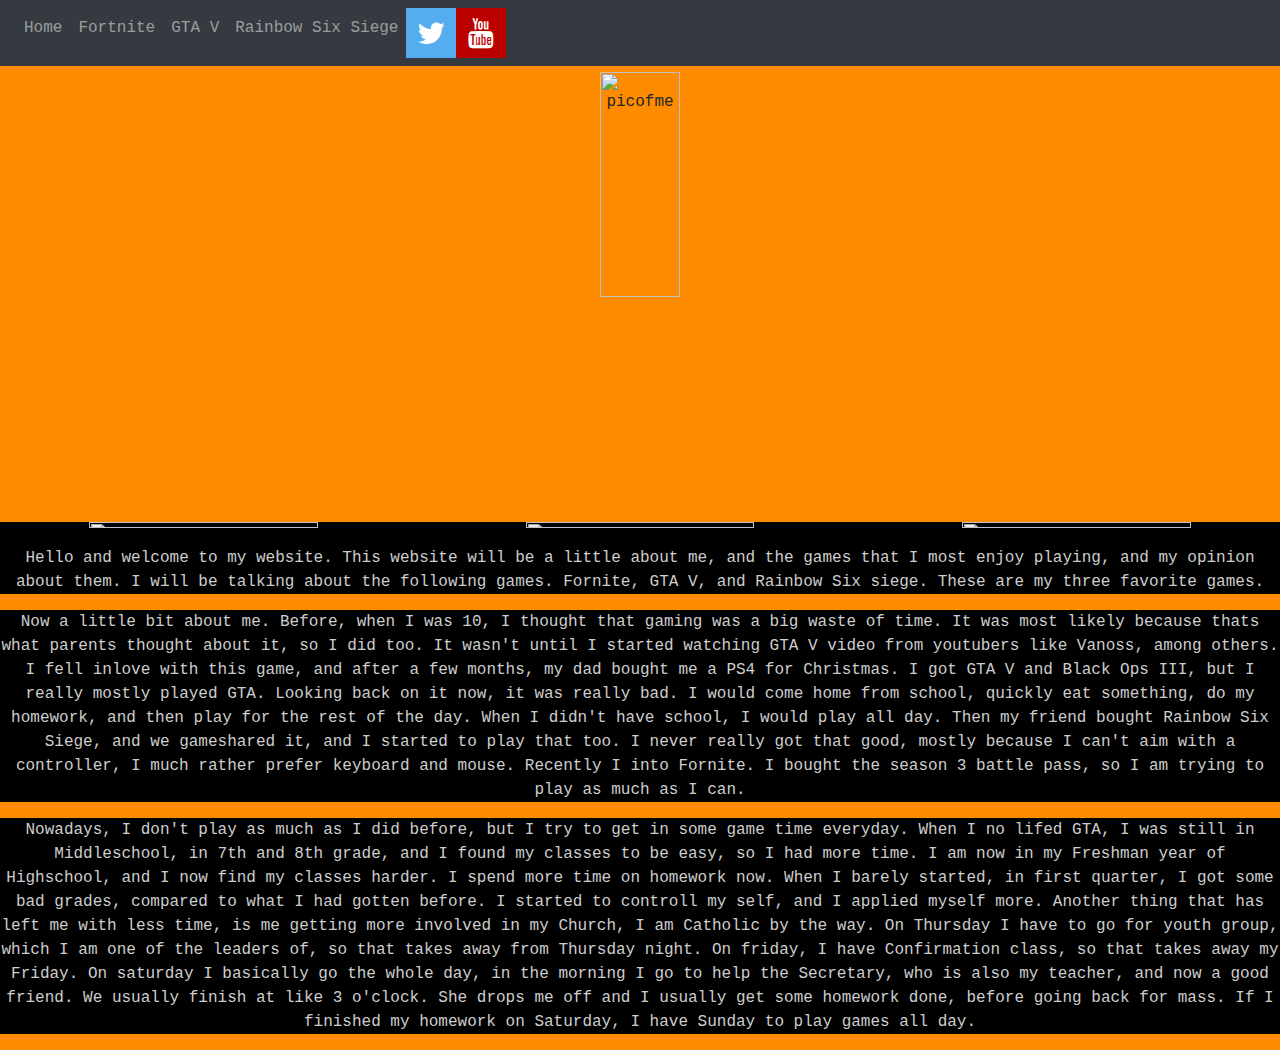
==== Final_Project/index.html @ affc7521 "First commit" ====
<DOCTYPEHTML!>
    <html>
        <head>
            <title>Michael Ramos</title>
    <meta charset="utf-8">
    <meta name="viewport" content="width=device-width, initial-scale=1">
    <link rel="stylesheet" href="https://maxcdn.bootstrapcdn.com/bootstrap/4.0.0/css/bootstrap.min.css">
    <script src="https://ajax.googleapis.com/ajax/libs/jquery/3.3.1/jquery.min.js"></script>
    <script src="https://cdnjs.cloudflare.com/ajax/libs/popper.js/1.12.9/umd/popper.min.js"></script>
    <script src="https://maxcdn.bootstrapcdn.com/bootstrap/4.0.0/js/bootstrap.min.js"></script>
   <link rel="stylesheet" href="https://cdnjs.cloudflare.com/ajax/libs/font-awesome/4.7.0/css/font-awesome.min.css">
   

   
    <style>
                 body {
      position: relative; }
   
.fa-twitter {
  background: #55ACEE;
  color: white;
  padding: 10px;
    font-size: 30px;
    width: 50px;
    text-align: center;
    text-decoration: none;
}
.fa-youtube {
  background: #bb0000;
  color: white;
}
.fa {
    padding: 10px;
    font-size: 30px;
    width: 50px;
    text-align: center;
    text-decoration: none;
}
    img {
        width: 75%;
        height: 50%;
    }
     
     
     body {
      position: relative; 
       background-color: darkorange;
      font-family: courier; 
      font: white; 
     }
      
    div {
        background-color: black;
        }
    </style>
        </head>
    
    <center> <body>
  <body data-spy="scroll" data-target=".navbar" data-offset="50">

< !-- This is the Nav Bar on top --! >

<nav class="navbar navbar-expand-sm bg-dark navbar-dark fixed-top">  
  <ul class="navbar-nav">
    <li class="nav-item">
      <a class="nav-link" href="">Home</a>
    </li>
    <li class="nav-item">
      <a class="nav-link" href="">Fortnite</a>
    </li>
    <li class="nav-item">
      <a class="nav-link" href="">GTA V</a>
    </li>
         <li class="nav-item">
      <a class="nav-link" href="">Rainbow Six Siege</a>
    </li>
        <li class="nav-item">
         <a href="https://twitter.com/real_mikes?lang=en" class="fa fa-twitter"></a> 
    </li>
        <li>
            <a href="https://www.youtube.com/channel/UCc1OUl6nbOwd7kcYyv7ujzQ?view_as=subscriber" class="fa fa-youtube"></a> 
        </li>
        
          
    
        </div>
    </li>
  </ul>
</nav>
      <br> 
      <br>
      <br>
       
     <img src="https://mail.google.com/mail/u/1/?ui=2&ik=5a13cc73f4&view=fimg&th=161e87b2947a575b&attid=0.1&disp=emb&realattid=161e87b12c770d0f0201&attbid=ANGjdJ8Q25SBmijti9BQNh7_KD1iByQMuzEMokdVv8mazpQcWQv3c-R1kdHIoQ5D3uNMrxUqNA8DGIIDuLiL347Jryt6JWna1RDrcST_AzrA6mwXTMa_G9v5RgpBpUs&sz=s0-l75-ft&ats=1520176231437&rm=161e87b2947a575b&zw&atsh=1" alt="picofme" style="width: 25%; lenght: 35%;">
                        
        <div class="row" id="Thumbnails"> 
                        
                        
                    
                    <br>
                    
                    <div class="col-xl-4">  
                        <a target="https://ih0.redbubble.net/image.505935508.2355/flat,1000x1000,075,f.u5.jpg"></a>
                        <img src="https://ih0.redbubble.net/image.505935508.2355/flat,1000x1000,075,f.u5.jpg">
                    </div>
                    
                    <div class="col-xl-4"> 
                            <a target="https://vignette.wikia.nocookie.net/gtawiki/images/a/a1/GTA_V_Logo.jpg/revision/latest?cb=20111025172507"></a></a>
                            <img src="https://vignette.wikia.nocookie.net/gtawiki/images/a/a1/GTA_V_Logo.jpg/revision/latest?cb=20111025172507"> 
                    </div>
                    
                    
                    <div class="col-xl-4"> 
                        <a target="https://res.cloudinary.com/teepublic/image/private/s--M7odt91i--/t_Preview/b_rgb:191919,c_lpad,f_jpg,h_630,q_90,w_1200/v1478457254/production/designs/784128_1.jpg"></a>    
                        <img src="https://res.cloudinary.com/teepublic/image/private/s--M7odt91i--/t_Preview/b_rgb:191919,c_lpad,f_jpg,h_630,q_90,w_1200/v1478457254/production/designs/784128_1.jpg">           
                    </div>           
            </div> 
            <center>  
            <div></div>
    
    
       <div>
       <font color="#CDCDCD">
       <p>
          Hello and welcome to my website. This website will be a little about me, and the games that 
          I most enjoy playing, and my opinion about them. I will be talking about the following games. Fornite,
          GTA V, and Rainbow Six siege. These are my three favorite games.
       </p> </div>
      
      <div> <p>
           Now a little bit about me. Before, when I was 10, I thought that gaming was a big waste of time. 
           It was most likely because thats what parents thought about it, so I did too. It wasn't until I started 
           watching GTA V video from youtubers like Vanoss, among others. I fell inlove with this game, and after 
           a few months, my dad bought me a PS4 for Christmas. I got GTA V and Black Ops III, but I really mostly 
           played GTA. Looking back on it now, it was really bad. I would come home from school, quickly eat something,
           do my homework, and then play for the rest of the day. When I didn't have school, I would play all day. Then 
           my friend bought Rainbow Six Siege, and we gameshared it, and I started to play that too. I never really got 
           that good, mostly because I can't aim with a controller, I much rather prefer keyboard and mouse. Recently I 
           into Fornite. I bought the season 3 battle pass, so I am trying to play as much as I can. 
       </p> </div>
        
        <div> <p>
           Nowadays, I don't play as much as I did before, but I try to get in some game time everyday. When I no lifed GTA,
           I was still in Middleschool, in 7th and 8th grade, and I found my classes to be easy, so I had more time. I am 
           now in my Freshman year of Highschool, and I now find my classes harder. I spend more time on homework now. When 
           I barely started, in first quarter, I got some bad grades, compared to what I had gotten before. I started to
           controll my self, and I applied myself more. Another thing that has left me with less time, is me getting more
           involved in my Church, I am Catholic by the way. On Thursday I have to go for youth group, which I am one of the 
           leaders of, so that takes away from Thursday night. On friday, I have Confirmation class, so that takes away my Friday.
           On saturday I basically go the whole day, in the morning I go to help the Secretary, who is also my teacher, and now
           a good friend. We usually finish at like 3 o'clock. She drops me off and I usually get some homework done, before going 
           back for mass. If I finished my homework on Saturday, I have Sunday to play games all day.
       </p> </font>
       </div> 
    </body>   </center>   
    </html>
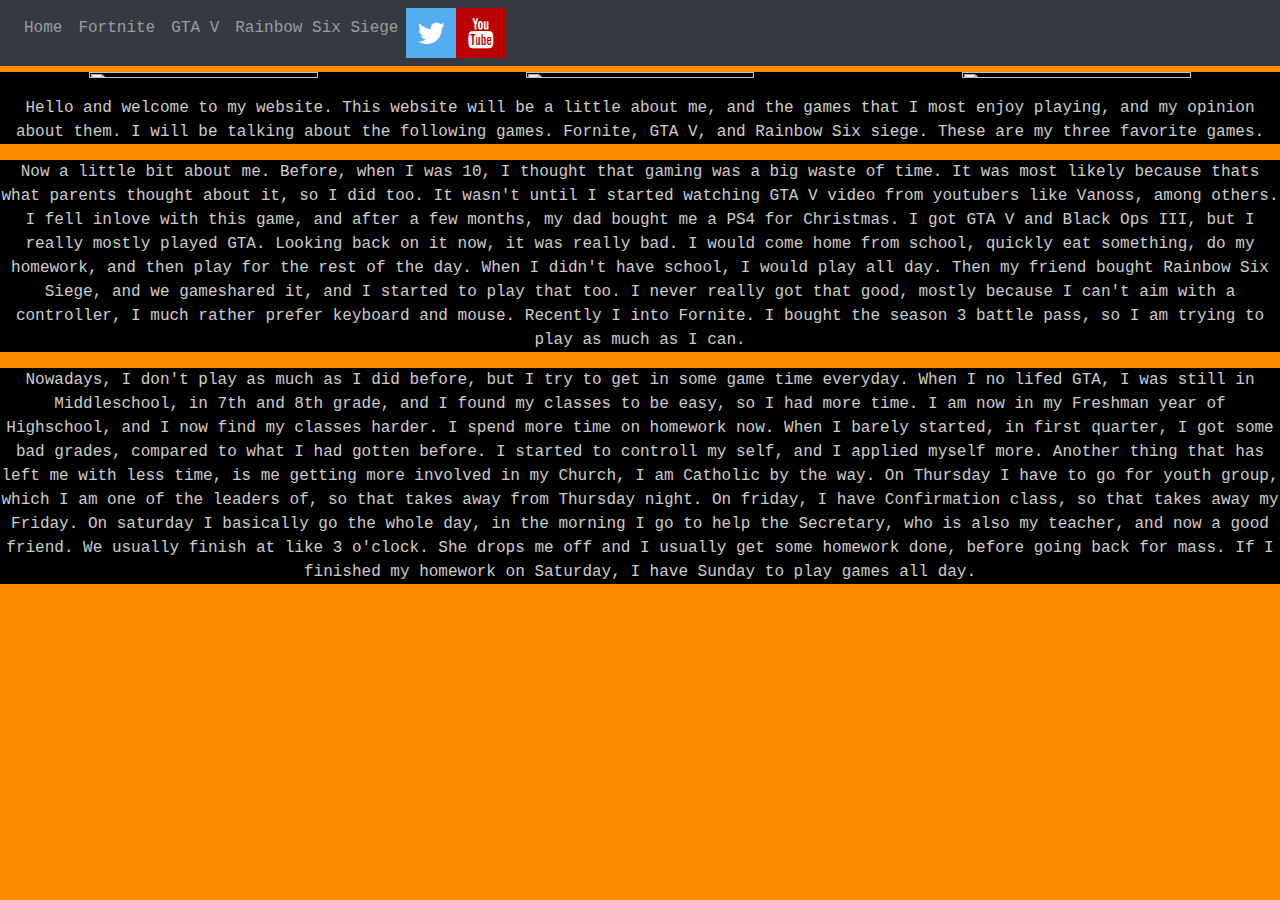
==== commit 2eed7540: "First commit" ====
--- a/Final_Project/index.html
+++ b/Final_Project/index.html
@@ -63,10 +63,10 @@
 <nav class="navbar navbar-expand-sm bg-dark navbar-dark fixed-top">  
   <ul class="navbar-nav">
     <li class="nav-item">
-      <a class="nav-link" href="">Home</a>
+      <a class="nav-link" href="https://mramos49.github.io/ecs81718/Final_Project/index.html">Home</a>
     </li>
     <li class="nav-item">
-      <a class="nav-link" href="">Fortnite</a>
+      <a class="nav-link" href="https://mramos49.github.io/ecs81718/Final_Project/page2.html">Fortnite</a>
     </li>
     <li class="nav-item">
       <a class="nav-link" href="">GTA V</a>
@@ -91,9 +91,7 @@
       <br>
       <br>
        
-     <img src="https://mail.google.com/mail/u/1/?ui=2&ik=5a13cc73f4&view=fimg&th=161e87b2947a575b&attid=0.1&disp=emb&realattid=161e87b12c770d0f0201&attbid=ANGjdJ8Q25SBmijti9BQNh7_KD1iByQMuzEMokdVv8mazpQcWQv3c-R1kdHIoQ5D3uNMrxUqNA8DGIIDuLiL347Jryt6JWna1RDrcST_AzrA6mwXTMa_G9v5RgpBpUs&sz=s0-l75-ft&ats=1520176231437&rm=161e87b2947a575b&zw&atsh=1" alt="picofme" style="width: 25%; lenght: 35%;">
-                        
-        <div class="row" id="Thumbnails"> 
+             <div class="row" id="Thumbnails"> 
                         
                         
                     
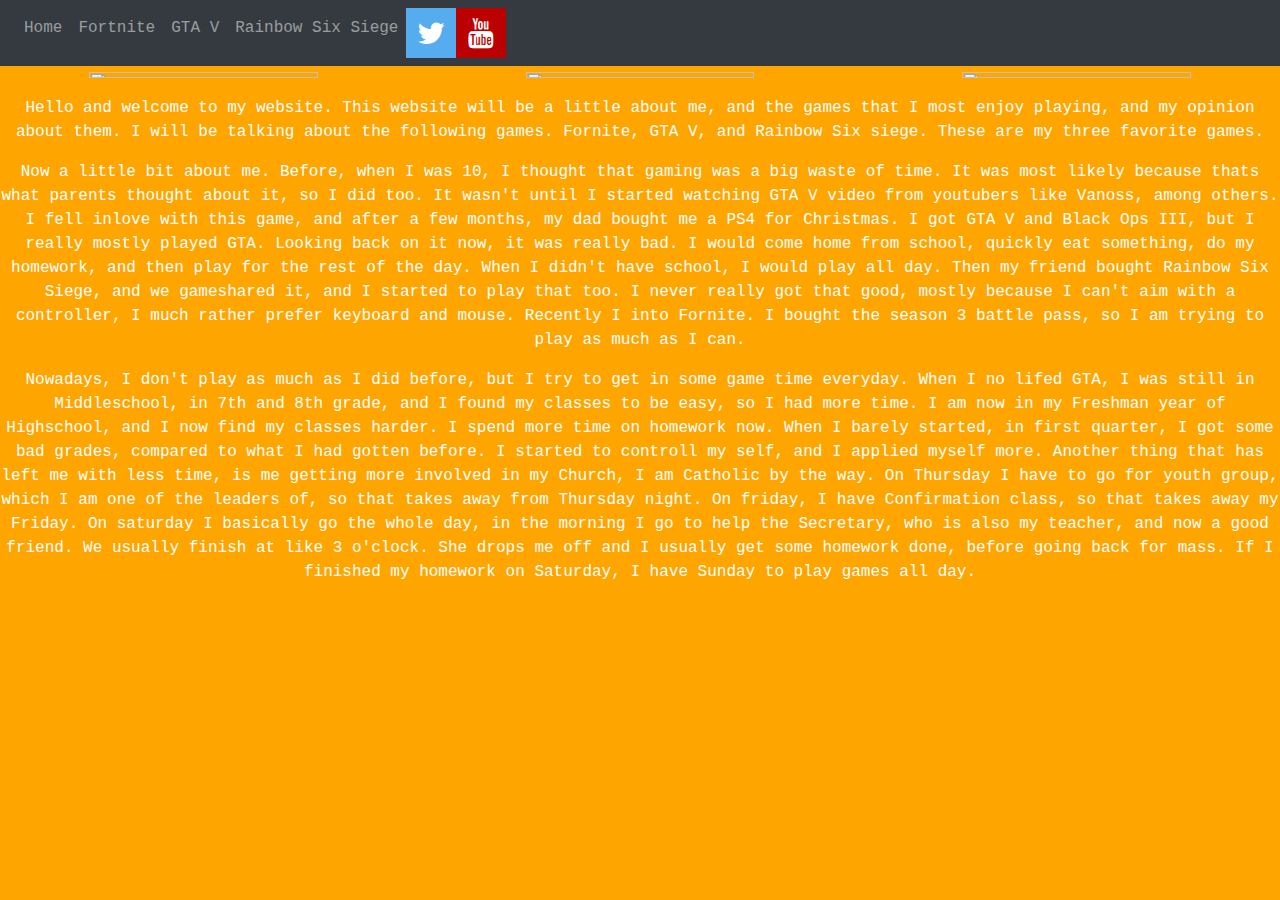
==== commit d0b06007: "First commit" ====
--- a/Final_Project/index.html
+++ b/Final_Project/index.html
@@ -44,18 +44,16 @@
      
      body {
       position: relative; 
-       background-color: darkorange;
+       background-color: orange;
       font-family: courier; 
       font: white; 
      }
       
-    div {
-        background-color: black;
-        }
+    
     </style>
         </head>
     
-    <center> <body>
+    <center> <body background="https://i.pinimg.com/originals/48/f5/59/48f559407a07f101fd1d932f5e71907b.jpg">
   <body data-spy="scroll" data-target=".navbar" data-offset="50">
 
 < !-- This is the Nav Bar on top --! >
@@ -118,7 +116,7 @@
     
     
        <div>
-       <font color="#CDCDCD">
+       <font color="white">
        <p>
           Hello and welcome to my website. This website will be a little about me, and the games that 
           I most enjoy playing, and my opinion about them. I will be talking about the following games. Fornite,
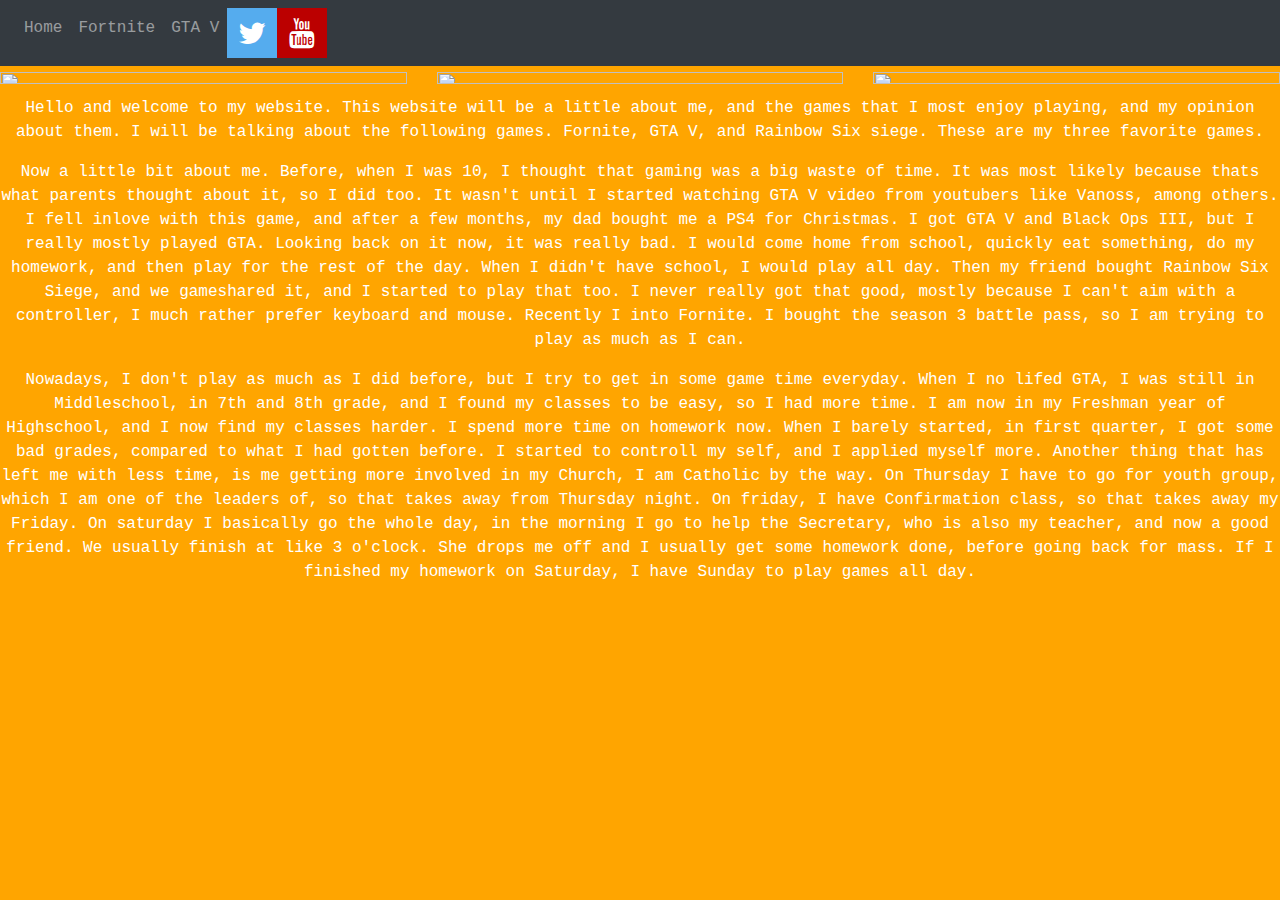
==== commit 68a0ea6c: "First commit" ====
--- a/Final_Project/index.html
+++ b/Final_Project/index.html
@@ -37,8 +37,8 @@
     text-decoration: none;
 }
     img {
-        width: 75%;
-        height: 50%;
+        width: 100%;
+        height: 70%;
     }
      
      
@@ -68,9 +68,6 @@
     </li>
     <li class="nav-item">
       <a class="nav-link" href="">GTA V</a>
-    </li>
-         <li class="nav-item">
-      <a class="nav-link" href="">Rainbow Six Siege</a>
     </li>
         <li class="nav-item">
          <a href="https://twitter.com/real_mikes?lang=en" class="fa fa-twitter"></a> 
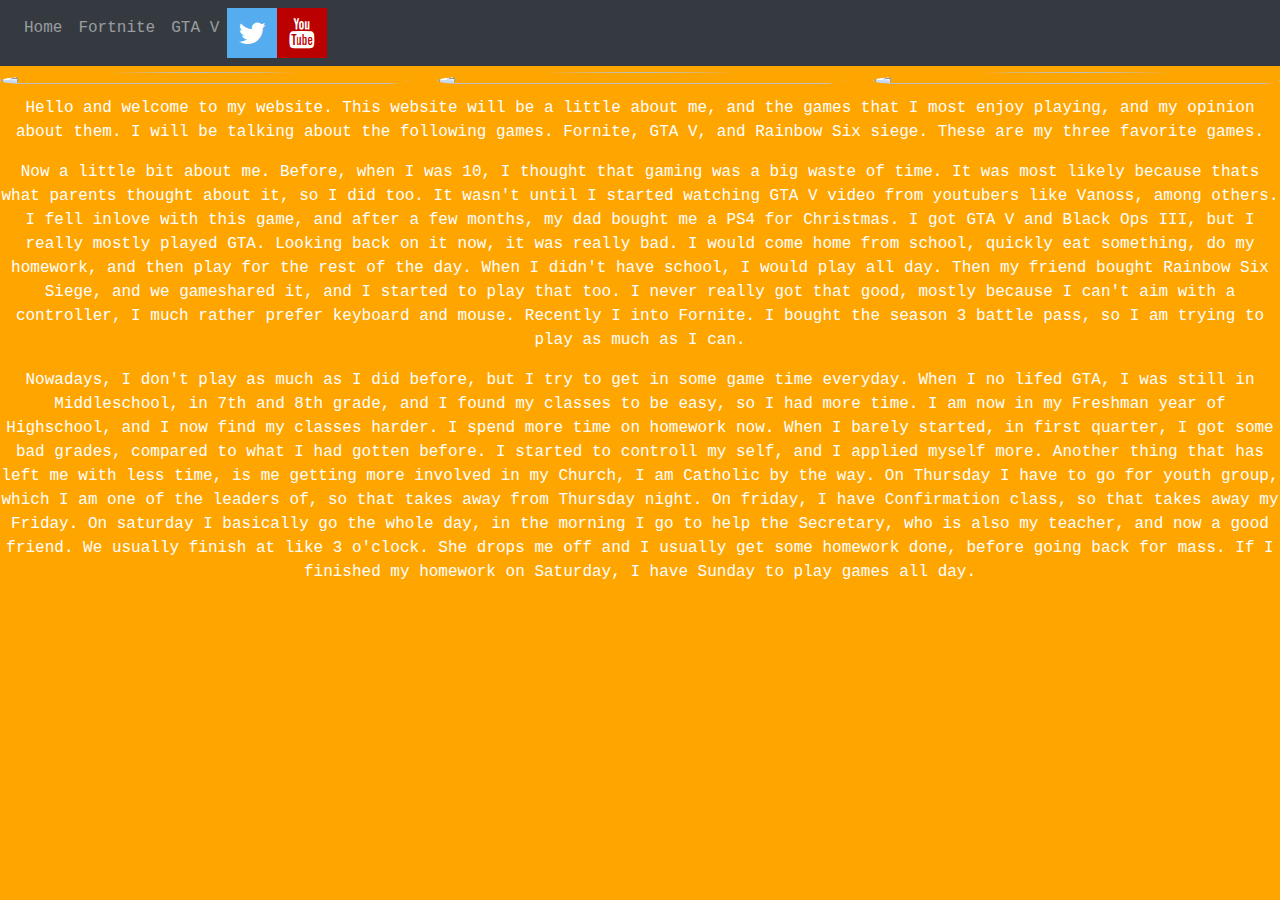
==== commit c5dea107: "First commit" ====
--- a/Final_Project/index.html
+++ b/Final_Project/index.html
@@ -1,7 +1,7 @@
 <DOCTYPEHTML!>
     <html>
         <head>
-            <title>Michael Ramos</title>
+            <title>Home Page</title>
     <meta charset="utf-8">
     <meta name="viewport" content="width=device-width, initial-scale=1">
     <link rel="stylesheet" href="https://maxcdn.bootstrapcdn.com/bootstrap/4.0.0/css/bootstrap.min.css">
@@ -39,6 +39,7 @@
     img {
         width: 100%;
         height: 70%;
+        border-radius: 50%;
     }
      
      
@@ -56,7 +57,7 @@
     <center> <body background="https://i.pinimg.com/originals/48/f5/59/48f559407a07f101fd1d932f5e71907b.jpg">
   <body data-spy="scroll" data-target=".navbar" data-offset="50">
 
-< !-- This is the Nav Bar on top --! >
+
 
 <nav class="navbar navbar-expand-sm bg-dark navbar-dark fixed-top">  
   <ul class="navbar-nav">
@@ -67,7 +68,7 @@
       <a class="nav-link" href="https://mramos49.github.io/ecs81718/Final_Project/page2.html">Fortnite</a>
     </li>
     <li class="nav-item">
-      <a class="nav-link" href="">GTA V</a>
+      <a class="nav-link" href="https://mramos49.github.io/ecs81718/Final_Project/page3.html">GTA V</a>
     </li>
         <li class="nav-item">
          <a href="https://twitter.com/real_mikes?lang=en" class="fa fa-twitter"></a> 
@@ -147,4 +148,4 @@
        </div> 
     </body>   </center>   
     </html>
-    +    
